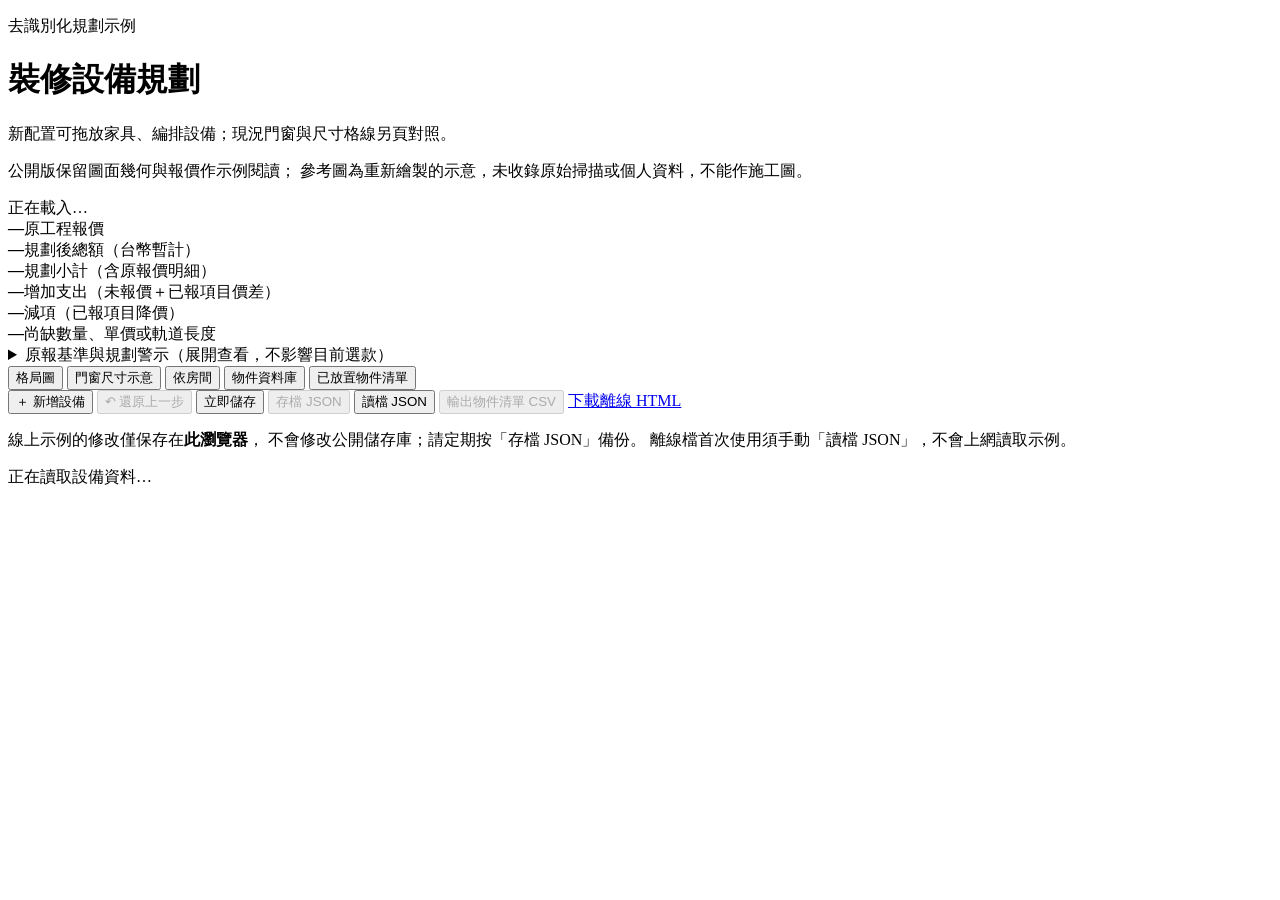
==== extensions/renovation-equipment/assets/index.html @ 35d1a5f0 "Update deidentified V kitchen and guest bath plan Co-authored-by: Copilot App <223556219+Copilot@use" ====
<!doctype html>
<html lang="zh-Hant">
<head>
    <meta charset="utf-8">
    <meta name="viewport" content="width=device-width, initial-scale=1">
    <title>裝修設備規劃</title>
    <link rel="stylesheet" href="/style.css">
</head>
<body>
    <main class="layout">
        <header class="masthead">
            <div>
                <p class="eyebrow">去識別化規劃示例</p>
                <h1>裝修設備規劃</h1>
                <p class="muted">新配置可拖放家具、編排設備；現況門窗與尺寸格線另頁對照。</p>
                <p class="muted">公開版保留圖面幾何與報價作示例閱讀；
                    參考圖為重新繪製的示意，未收錄原始掃描或個人資料，不能作施工圖。</p>
            </div>
            <span id="save-status" role="status" aria-live="polite" data-kind="info">正在載入…</span>
        </header>

        <section class="budget" aria-label="設備與家具預算">
            <div class="quote-baseline">
                <strong id="quote-baseline">—</strong><span>原工程報價</span>
            </div>
            <div class="overall-total">
                <strong id="overall-total">—</strong><span>規劃後總額（台幣暫計）</span>
                <small id="overall-note"></small>
            </div>
            <div><strong id="priced-total">—</strong><span>規劃小計（含原報價明細）</span></div>
            <div><strong id="additional-total">—</strong><span>增加支出（未報價＋已報項目價差）</span></div>
            <div><strong id="reduction-total">—</strong><span>減項（已報項目降價）</span></div>
            <div><strong id="pending-count">—</strong><span>尚缺數量、單價或軌道長度</span></div>
        </section>
        <details class="quote-intro">
            <summary>原報基準與規劃警示（展開查看，不影響目前選款）</summary>
        <p class="muted quote-note"><strong>本段僅解釋歷史原報與示例改案，
            不代表本頁已載入資料；實際選款、數量和金額以目前匯入的 JSON 為準，
            離線版請先讀檔。</strong> 原工程報價 NT$1,959,530 不變，已含門片 9 扇
            NT$114,500、兩浴乾濕分離玻璃 NT$44,000 與防爆膜 NT$6,000，
            臥室2輕隔間 5 坪 × NT$7,000、主浴／工作室滑門軌道
            1.6 米 × NT$1,800；切換選款只試算增減，不重複計原報額度。
            水電原報含開關 15 個 × NT$2,250、崁燈 6 個 × NT$950、
            實體插座 50 個 × NT$1,800、專用迴路 7 條 × NT$4,500、
            弱電 7 條 × NT$3,000；示例電源改案為 51R＋9B＝60 個實體電源、
            9 條配對迴路、另 7 個非電源的 C 埠，相對原報的數量差暫計
            NT$27,000，不額外重計弱電。原報三條冷氣供電標於臥室3外牆側，
            服務機組與其他高負載是否有足夠獨立電路均待電工核定。
            每顆崁燈暫拆燈具 NT$200＋安裝 NT$750 僅供換款試算，非原報材料拆價。
            原報暖風機安裝 2 組 × NT$2,500 只暫借新風機安裝規劃，
            非已核實的新風機施工；衛浴設備安裝 2 套 × NT$8,000
            已含十件標準器具的安裝，另選本體、浴缸改管、感應供電、
            扶手錨固與其他特殊工程不自動涵蓋。
            走廊示例為單支 3m 軌道 NT$340＋4 顆 OSRAM 30W 各 NT$786＋
            暫估安裝 NT$1,200＝NT$4,684；40W 燈頭只是未選候選，
            接頭相容、固定與供電均未核。室內八盞參考 50W 款，
            陽台單獨參考舞光 16W NT$286＋暫估安裝 NT$1,200；
            防潮等級、戶外屋頂與防水線路須核實。
            冷氣示例為主臥、客餐廳兩套 CHIMEI 5.1kW 各 NT$27,980，
            臥室1／2／3及工作室四套 GREE 2.4kW 各 NT$21,032；
            室內外本體合計 NT$140,088，兩種選款均非專業熱負載設計。
            GREE 同型號在商家頁的室內外尺寸標籤互換，室內高度
            29.3／29.6cm 亦不一致，原廠與現場待核。
            臥室2沒有已確認的室外機位或合法管路，
            僅是條件式規劃；另選的窗型款也不會自動取得位置。
            室外機與室內機為一套，只計一次本體，安裝、支架、冷媒管、
            排水、供電和許可費仍待報。
            主、客浴壁掛櫃暫寬 60×深 47cm，主浴原標位保留，
            客浴圖面中心移到 80cm 坐式浴缸水平概念區段右側；
            浴缸本體型號、深度和價格未定，不沿用舊 110cm OVO 的價格，
            圖上相接不代表有施工淨距或已搬移水管；
            鏡櫃仍獨立待選。陽台洗衣機 70.5×68.6cm、
            鐵窗側<strong>瓦斯</strong>烘衣機 73.7×72.1cm 僅按機身示意；
            鐵窗外推約 78cm 尚未扣框架與排氣／維修淨空，
            防雨、瓦斯安全、承重與許可全待核，<strong>嚴禁據圖施工</strong>。
            光學規格不全時光圈僅作瓦數相對示意，絕不虛構 lux。
            暫計總額＝原報＋已知台幣追加－減項；
            外幣未換算，未報本體及施工、稅金與可能的工程變更均未計。</p>
        </details>

        <nav class="tabs" role="tablist" aria-label="設備檢視方式">
            <button type="button" data-view="plan" role="tab" aria-selected="true">格局圖</button>
            <button type="button" data-view="survey" role="tab" aria-selected="false">門窗尺寸示意</button>
            <button type="button" data-view="room" role="tab" aria-selected="false">依房間</button>
            <button type="button" data-view="database" role="tab" aria-selected="false">物件資料庫</button>
            <button type="button" data-view="device" role="tab" aria-selected="false">已放置物件清單</button>
        </nav>
        <div class="toolbar">
            <button type="button" id="add-item" class="primary">＋ 新增設備</button>
            <button type="button" id="undo-last" aria-keyshortcuts="Control+Z"
                disabled>↶ 還原上一步</button>
            <button type="button" id="save-now">立即儲存</button>
            <button type="button" id="save-file" disabled>存檔 JSON</button>
            <button type="button" id="load-file">讀檔 JSON</button>
            <input type="file" id="load-file-input" accept=".json,application/json" hidden
                aria-label="選擇裝修設備規劃 JSON 存檔">
            <button type="button" id="export-items" disabled>輸出物件清單 CSV</button>
            <a id="download-portable" href="/portable.html"
                download="裝修設備規劃-離線版.html">下載離線 HTML</a>
            <button type="button" id="reload" hidden>重新載入</button>
        </div>
        <p id="portable-note" class="muted" hidden>這是可離線開啟的 HTML。
            請按「讀檔 JSON」還原規劃，修改後按「存檔 JSON」下載最新版本；
            JSON 會包含最近一次操作的復原點，重新整理後仍可按「還原上一步」；
            瀏覽器的本機暫存不能取代你的存檔。</p>
        <p class="muted">線上示例的修改僅保存在<strong>此瀏覽器</strong>，
            不會修改公開儲存庫；請定期按「存檔 JSON」備份。
            離線檔首次使用須手動「讀檔 JSON」，不會上網讀取示例。</p>
        <section id="content" aria-label="設備清單"><p class="muted">正在讀取設備資料…</p></section>
    </main>
    <script type="module" src="/app.js"></script>
</body>
</html>
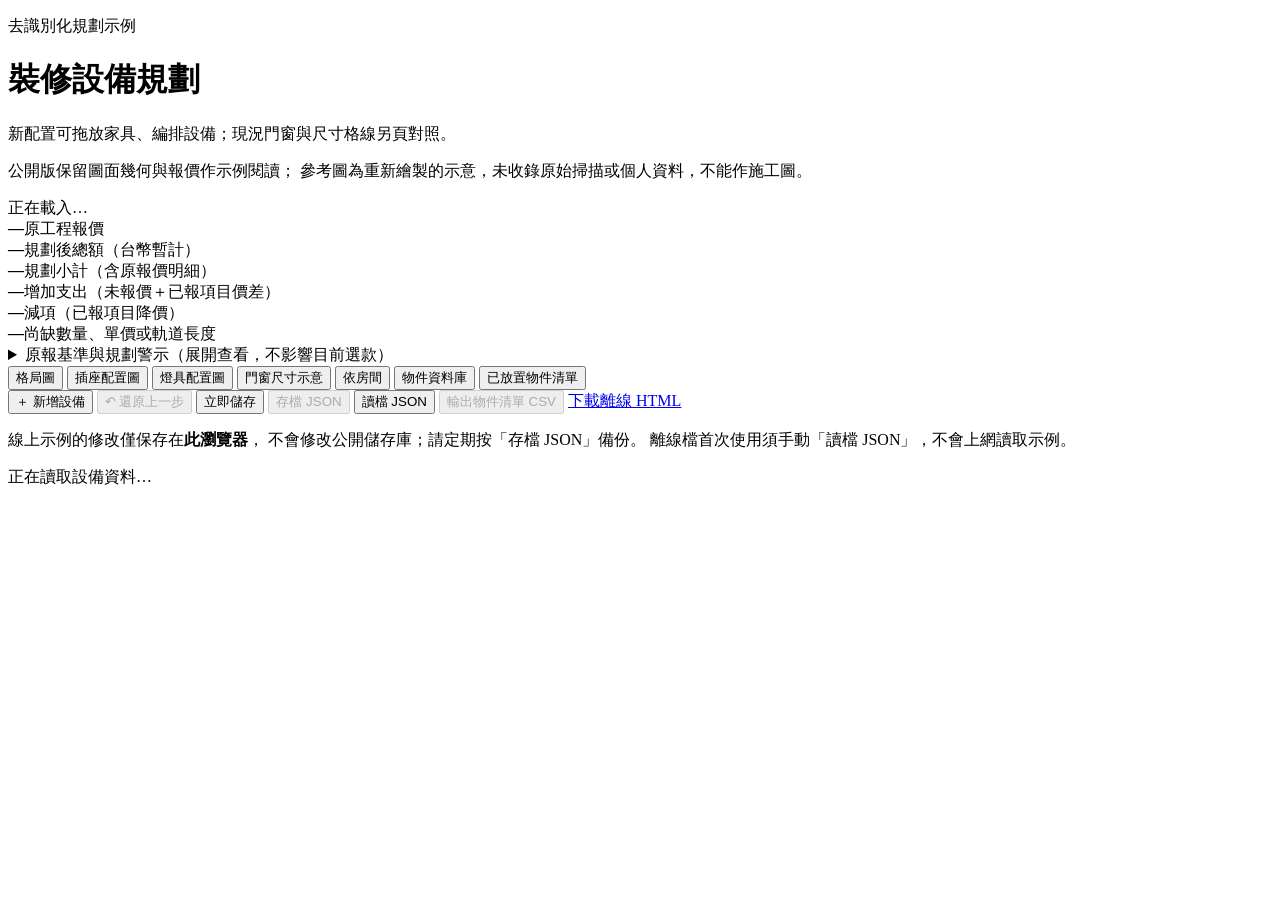
==== commit b7a585df: "Add read-only deidentified outlet and lighting sheets Co-authored-by: Copilot App <223556219+Copilot" ====
--- a/extensions/renovation-equipment/assets/index.html
+++ b/extensions/renovation-equipment/assets/index.html
@@ -69,10 +69,13 @@
             客浴圖面中心移到 80cm 坐式浴缸水平概念區段右側；
             浴缸本體型號、深度和價格未定，不沿用舊 110cm OVO 的價格，
             圖上相接不代表有施工淨距或已搬移水管；
-            鏡櫃仍獨立待選。陽台洗衣機 70.5×68.6cm、
-            鐵窗側<strong>瓦斯</strong>烘衣機 73.7×72.1cm 僅按機身示意；
-            鐵窗外推約 78cm 尚未扣框架與排氣／維修淨空，
-            防雨、瓦斯安全、承重與許可全待核，<strong>嚴禁據圖施工</strong>。
+            鏡櫃仍獨立待選。陽台洗衣機 70.5×68.6cm 仍在右側，
+            <strong>瓦斯</strong>烘衣機 73.7×72.1cm 最新條件式暫位在左側原水槽區；
+            現況泥作水槽僅擬拆、尚未核價／許可。外推洗衣盆82×48cm
+            僅概念尺寸，獨立承重、護欄及合法給排水待核。
+            舊存檔可能仍保留鐵窗烘衣機位置，以目前存檔為準；
+            門口、固定燃氣、獨立排氣、安裝淨距、防雨與施工費均未核，
+            <strong>嚴禁據圖施工</strong>。
             光學規格不全時光圈僅作瓦數相對示意，絕不虛構 lux。
             暫計總額＝原報＋已知台幣追加－減項；
             外幣未換算，未報本體及施工、稅金與可能的工程變更均未計。</p>
@@ -80,6 +83,8 @@
 
         <nav class="tabs" role="tablist" aria-label="設備檢視方式">
             <button type="button" data-view="plan" role="tab" aria-selected="true">格局圖</button>
+            <button type="button" data-view="outlet-sheet" role="tab" aria-selected="false">插座配置圖</button>
+            <button type="button" data-view="lighting-sheet" role="tab" aria-selected="false">燈具配置圖</button>
             <button type="button" data-view="survey" role="tab" aria-selected="false">門窗尺寸示意</button>
             <button type="button" data-view="room" role="tab" aria-selected="false">依房間</button>
             <button type="button" data-view="database" role="tab" aria-selected="false">物件資料庫</button>
@@ -106,7 +111,8 @@
         <p class="muted">線上示例的修改僅保存在<strong>此瀏覽器</strong>，
             不會修改公開儲存庫；請定期按「存檔 JSON」備份。
             離線檔首次使用須手動「讀檔 JSON」，不會上網讀取示例。</p>
-        <section id="content" aria-label="設備清單"><p class="muted">正在讀取設備資料…</p></section>
+        <section id="content" role="tabpanel" aria-label="設備清單">
+            <p class="muted">正在讀取設備資料…</p></section>
     </main>
     <script type="module" src="/app.js"></script>
 </body>
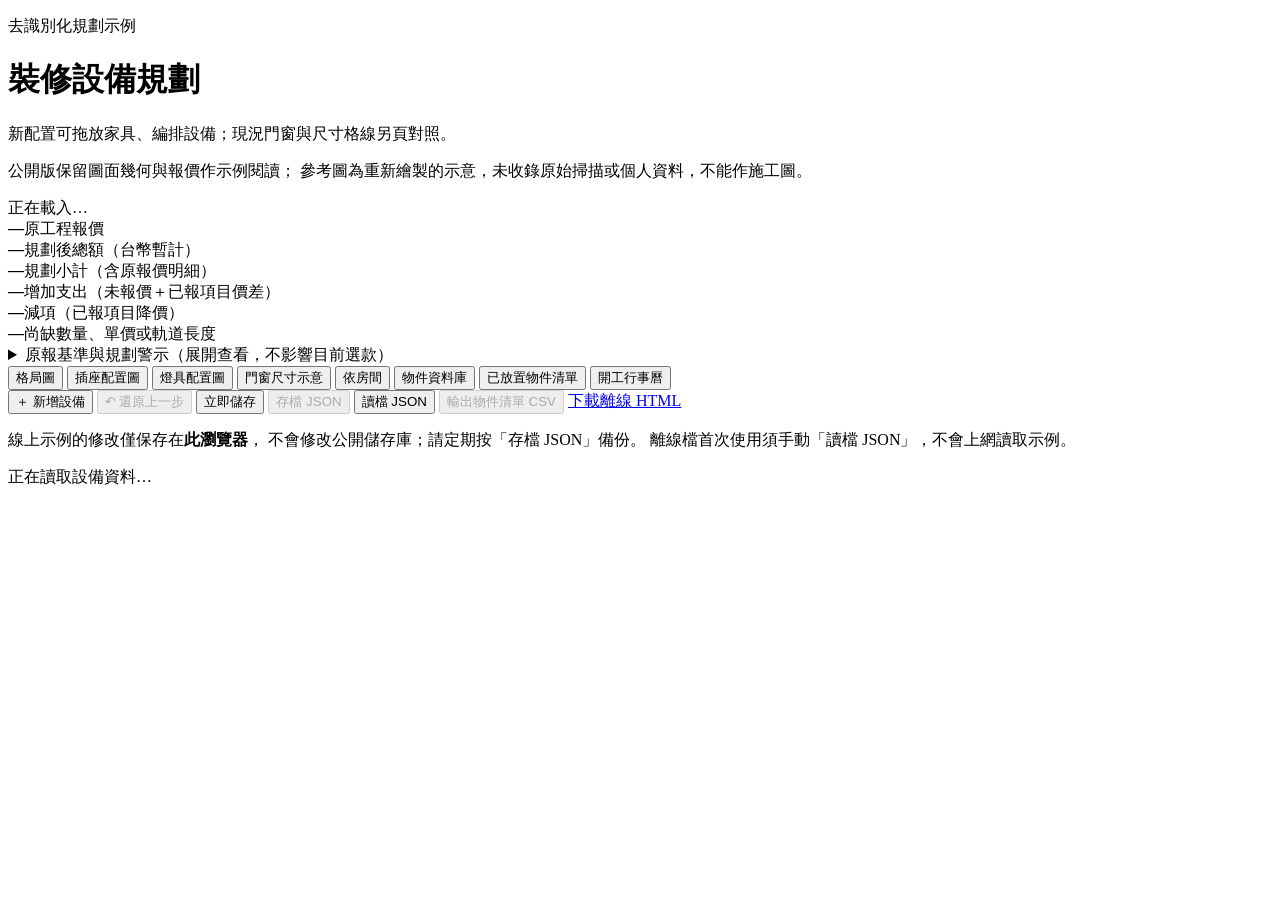
==== commit b50ab263: "Add deidentified construction calendar planning Co-authored-by: Copilot App <223556219+Copilot@users" ====
--- a/extensions/renovation-equipment/assets/index.html
+++ b/extensions/renovation-equipment/assets/index.html
@@ -38,8 +38,14 @@
             不代表本頁已載入資料；實際選款、數量和金額以目前匯入的 JSON 為準，
             離線版請先讀檔。</strong> 原工程報價 NT$1,959,530 不變，已含門片 9 扇
             NT$114,500、兩浴乾濕分離玻璃 NT$44,000 與防爆膜 NT$6,000，
-            臥室2輕隔間 5 坪 × NT$7,000、主浴／工作室滑門軌道
-            1.6 米 × NT$1,800；切換選款只試算增減，不重複計原報額度。
+            臥室2輕隔間 5 坪 × NT$7,000；原報另列「主浴.工作室」
+            滑門軌道 1.6 米 × NT$1,800。示例現依屋主暫分臥室2與
+            臥室3↔工作室各 0.8 米，主浴通客廳改塑鋼平開，
+            原木纖滑門第二組額度改歸臥室3↔工作室、陽台拉門未計算；
+            **已有舊瀏覽器存檔則依其舊配置，絕不自動改動**。
+            木纖滑門原說明含緩衝軌道／軌道盒，與另列軌道範圍可能重複，
+            長度、抵用及施工需廠商核對，不另加原額度或自動退費。
+            切換選款只試算增減，不重複計原報額度。
             水電原報含開關 15 個 × NT$2,250、崁燈 6 個 × NT$950、
             實體插座 50 個 × NT$1,800、專用迴路 7 條 × NT$4,500、
             弱電 7 條 × NT$3,000；示例電源改案為 51R＋9B＝60 個實體電源、
@@ -76,6 +82,15 @@
             舊存檔可能仍保留鐵窗烘衣機位置，以目前存檔為準；
             門口、固定燃氣、獨立排氣、安裝淨距、防雨與施工費均未核，
             <strong>嚴禁據圖施工</strong>。
+            客餐廳靠主浴入口另有掃拖機器人／自動上下水條件式暫位，
+            圖示非實機尺寸；門扇、逃生、給排水、供電與機器／施工價格均未核，
+            未指定插座或迴路，不得據圖穿牆、接線或施工。
+            「開工行事曆」另列 2026 年 10 月至 2027 年 1 月的
+            13 筆<strong>可離線編輯的暫排工項</strong>，
+            可單月或完整展開閱讀；週日休假標記與施工條週日中斷僅為
+            示例顯示規則，原始起迄不順延，實際休工及工期須與承包商確認。
+            台灣假日與農曆僅作參考；
+            不連接 Google 行事曆，不會自動同步或增加工程費。
             光學規格不全時光圈僅作瓦數相對示意，絕不虛構 lux。
             暫計總額＝原報＋已知台幣追加－減項；
             外幣未換算，未報本體及施工、稅金與可能的工程變更均未計。</p>
@@ -89,6 +104,7 @@
             <button type="button" data-view="room" role="tab" aria-selected="false">依房間</button>
             <button type="button" data-view="database" role="tab" aria-selected="false">物件資料庫</button>
             <button type="button" data-view="device" role="tab" aria-selected="false">已放置物件清單</button>
+            <button type="button" data-view="calendar" role="tab" aria-selected="false">開工行事曆</button>
         </nav>
         <div class="toolbar">
             <button type="button" id="add-item" class="primary">＋ 新增設備</button>
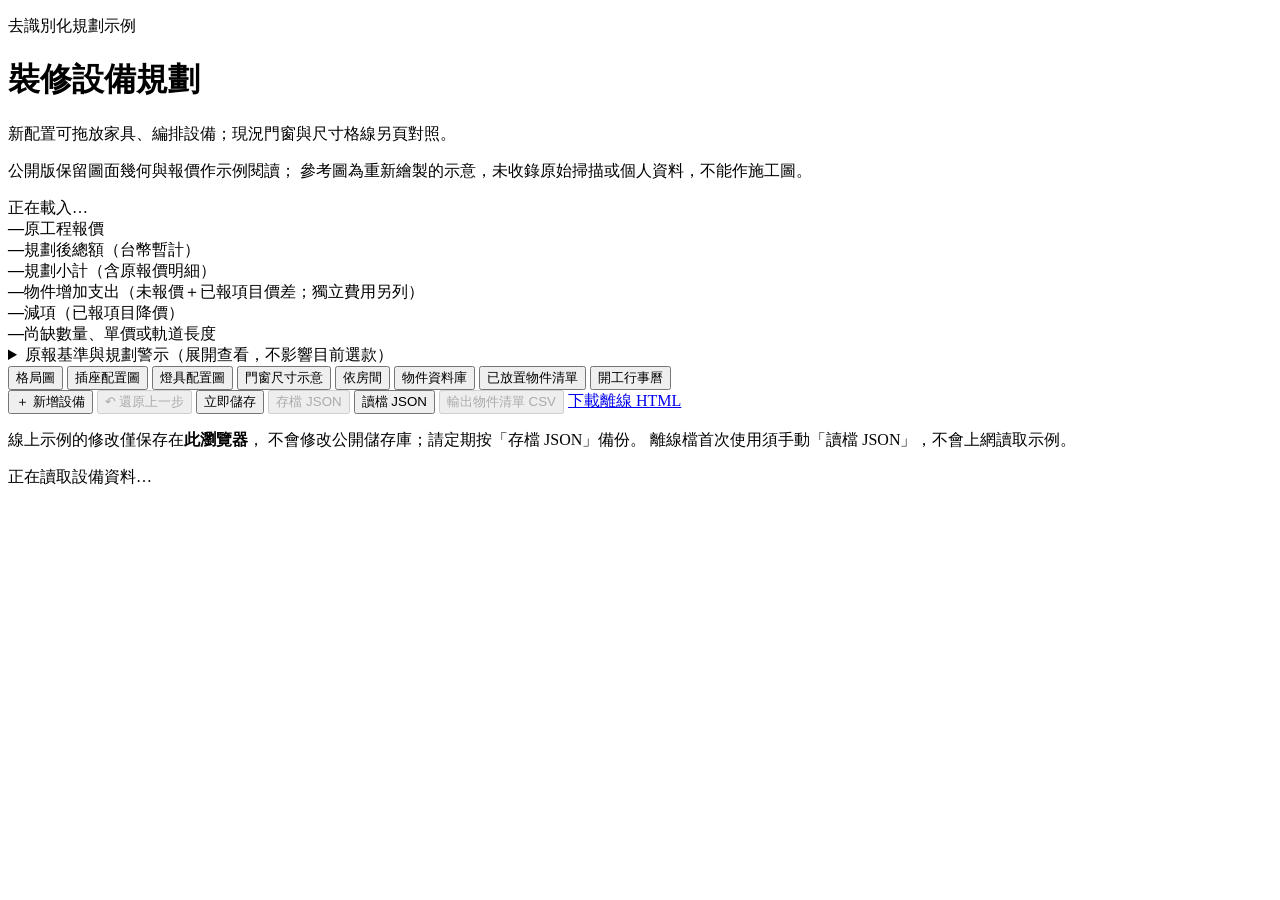
==== commit f2ec61df: "Add independent management committee cleaning fee Co-authored-by: Copilot App <223556219+Copilot@use" ====
--- a/extensions/renovation-equipment/assets/index.html
+++ b/extensions/renovation-equipment/assets/index.html
@@ -28,7 +28,12 @@
                 <small id="overall-note"></small>
             </div>
             <div><strong id="priced-total">—</strong><span>規劃小計（含原報價明細）</span></div>
-            <div><strong id="additional-total">—</strong><span>增加支出（未報價＋已報項目價差）</span></div>
+            <div><strong id="additional-total">—</strong><span>物件增加支出（未報價＋已報項目價差；獨立費用另列）</span></div>
+            <div id="management-fee-budget" hidden>
+                <strong id="management-fee-total">—</strong>
+                <span>管委會施工期間清潔費（原報價外）</span>
+                <small id="management-fee-note"></small>
+            </div>
             <div><strong id="reduction-total">—</strong><span>減項（已報項目降價）</span></div>
             <div><strong id="pending-count">—</strong><span>尚缺數量、單價或軌道長度</span></div>
         </section>
@@ -91,6 +96,9 @@
             示例顯示規則，原始起迄不順延，實際休工及工期須與承包商確認。
             台灣假日與農曆僅作參考；
             不連接 Google 行事曆，不會自動同步或增加工程費。
+            新版匿名示例另列管委會清潔費 110 個日曆日 × NT$100
+            ＝NT$11,000（含 15 個週日），原報及原工程清潔 NT$35,000 不變；
+            舊瀏覽器存檔不會自動加費，以目前載入的資料為準。
             光學規格不全時光圈僅作瓦數相對示意，絕不虛構 lux。
             暫計總額＝原報＋已知台幣追加－減項；
             外幣未換算，未報本體及施工、稅金與可能的工程變更均未計。</p>
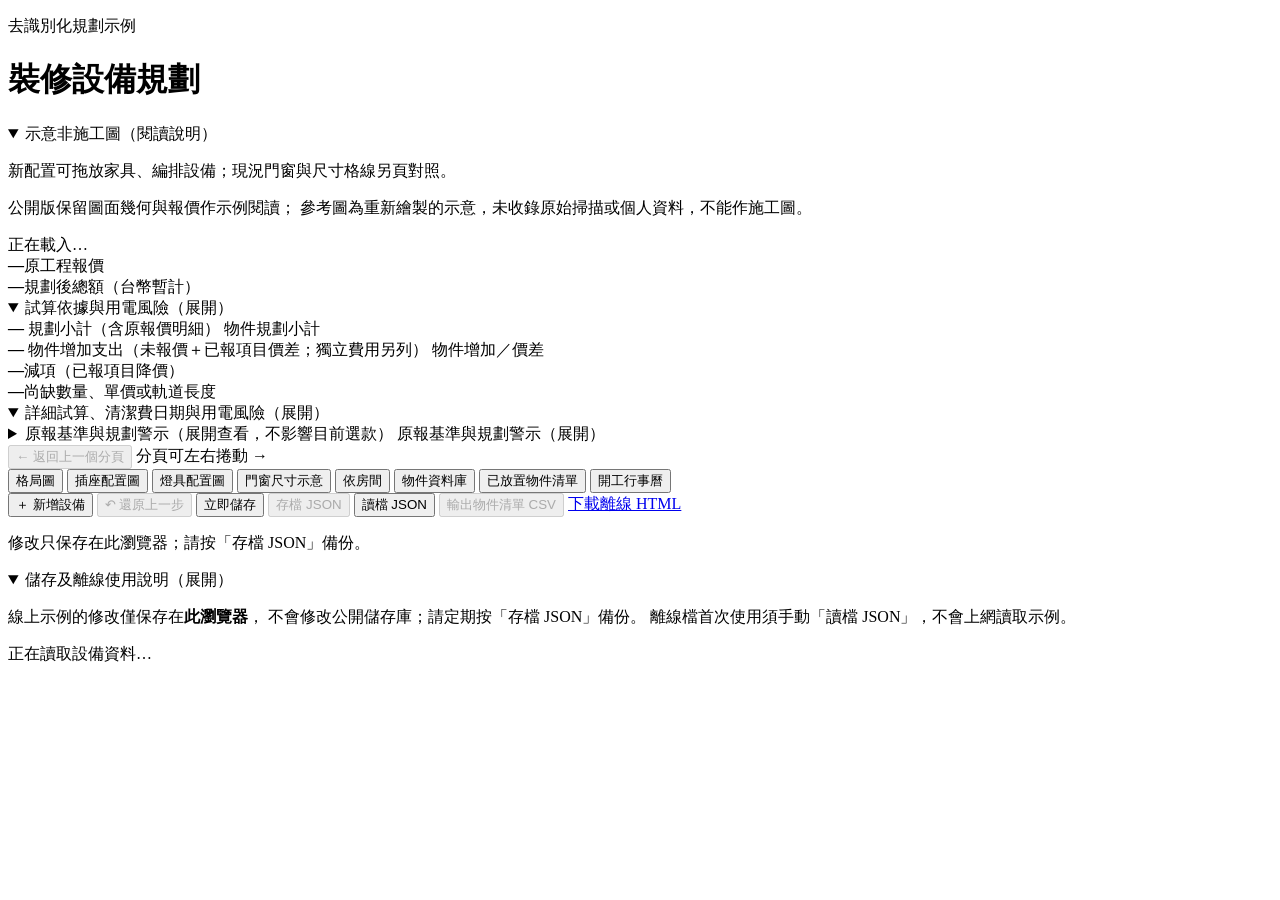
==== commit 799c6327: "Improve public planner mobile readability and navigation Co-authored-by: Copilot App <223556219+Copi" ====
--- a/extensions/renovation-equipment/assets/index.html
+++ b/extensions/renovation-equipment/assets/index.html
@@ -11,10 +11,13 @@
         <header class="masthead">
             <div>
                 <p class="eyebrow">去識別化規劃示例</p>
-                <h1>裝修設備規劃</h1>
-                <p class="muted">新配置可拖放家具、編排設備；現況門窗與尺寸格線另頁對照。</p>
-                <p class="muted">公開版保留圖面幾何與報價作示例閱讀；
-                    參考圖為重新繪製的示意，未收錄原始掃描或個人資料，不能作施工圖。</p>
+                <h1 id="planner-title" tabindex="-1">裝修設備規劃</h1>
+                <details class="mobile-secondary masthead-background" data-mobile-secondary open>
+                    <summary>示意非施工圖（閱讀說明）</summary>
+                    <p class="muted">新配置可拖放家具、編排設備；現況門窗與尺寸格線另頁對照。</p>
+                    <p class="muted">公開版保留圖面幾何與報價作示例閱讀；
+                        參考圖為重新繪製的示意，未收錄原始掃描或個人資料，不能作施工圖。</p>
+                </details>
             </div>
             <span id="save-status" role="status" aria-live="polite" data-kind="info">正在載入…</span>
         </header>
@@ -25,20 +28,37 @@
             </div>
             <div class="overall-total">
                 <strong id="overall-total">—</strong><span>規劃後總額（台幣暫計）</span>
-                <small id="overall-note"></small>
+                <small id="budget-essentials"></small>
+                <details class="mobile-secondary budget-explanation" data-mobile-secondary open>
+                    <summary>試算依據與用電風險（展開）</summary>
+                    <small id="overall-note"></small>
+                </details>
             </div>
-            <div><strong id="priced-total">—</strong><span>規劃小計（含原報價明細）</span></div>
-            <div><strong id="additional-total">—</strong><span>物件增加支出（未報價＋已報項目價差；獨立費用另列）</span></div>
+            <div><strong id="priced-total">—</strong>
+                <span class="desktop-title">規劃小計（含原報價明細）</span>
+                <span class="mobile-title">物件規劃小計</span></div>
+            <div><strong id="additional-total">—</strong>
+                <span class="desktop-title">物件增加支出（未報價＋已報項目價差；獨立費用另列）</span>
+                <span class="mobile-title">物件增加／價差</span></div>
             <div id="management-fee-budget" hidden>
                 <strong id="management-fee-total">—</strong>
-                <span>管委會施工期間清潔費（原報價外）</span>
-                <small id="management-fee-note"></small>
+                <span class="desktop-title">管委會施工期間清潔費（原報價外）</span>
+                <span class="mobile-title">管委會清潔費（原報外）</span>
+                <small id="management-fee-short"></small>
+                <details class="mobile-secondary budget-explanation" data-mobile-secondary open>
+                    <summary>清潔費日期與計算（展開）</summary>
+                    <small id="management-fee-note"></small>
+                </details>
             </div>
             <div><strong id="reduction-total">—</strong><span>減項（已報項目降價）</span></div>
             <div><strong id="pending-count">—</strong><span>尚缺數量、單價或軌道長度</span></div>
         </section>
+        <details class="mobile-secondary mobile-budget-details" data-mobile-secondary open>
+            <summary>詳細試算、清潔費日期與用電風險（展開）</summary>
+        </details>
         <details class="quote-intro">
-            <summary>原報基準與規劃警示（展開查看，不影響目前選款）</summary>
+            <summary><span class="desktop-title">原報基準與規劃警示（展開查看，不影響目前選款）</span>
+                <span class="mobile-title">原報基準與規劃警示（展開）</span></summary>
         <p class="muted quote-note"><strong>本段僅解釋歷史原報與示例改案，
             不代表本頁已載入資料；實際選款、數量和金額以目前匯入的 JSON 為準，
             離線版請先讀檔。</strong> 原工程報價 NT$1,959,530 不變，已含門片 9 扇
@@ -104,7 +124,13 @@
             外幣未換算，未報本體及施工、稅金與可能的工程變更均未計。</p>
         </details>
 
-        <nav class="tabs" role="tablist" aria-label="設備檢視方式">
+        <div class="mobile-tab-controls">
+            <button type="button" id="previous-tab" disabled
+                aria-label="返回上一個分頁">← 返回上一個分頁</button>
+            <span id="tab-scroll-hint">分頁可左右捲動 →</span>
+        </div>
+        <nav class="tabs" role="tablist" aria-label="設備檢視方式"
+            aria-describedby="tab-scroll-hint">
             <button type="button" data-view="plan" role="tab" aria-selected="true">格局圖</button>
             <button type="button" data-view="outlet-sheet" role="tab" aria-selected="false">插座配置圖</button>
             <button type="button" data-view="lighting-sheet" role="tab" aria-selected="false">燈具配置圖</button>
@@ -128,16 +154,22 @@
                 download="裝修設備規劃-離線版.html">下載離線 HTML</a>
             <button type="button" id="reload" hidden>重新載入</button>
         </div>
-        <p id="portable-note" class="muted" hidden>這是可離線開啟的 HTML。
-            請按「讀檔 JSON」還原規劃，修改後按「存檔 JSON」下載最新版本；
-            JSON 會包含最近一次操作的復原點，重新整理後仍可按「還原上一步」；
-            瀏覽器的本機暫存不能取代你的存檔。</p>
-        <p class="muted">線上示例的修改僅保存在<strong>此瀏覽器</strong>，
-            不會修改公開儲存庫；請定期按「存檔 JSON」備份。
-            離線檔首次使用須手動「讀檔 JSON」，不會上網讀取示例。</p>
+        <p class="mobile-backup-cue">修改只保存在此瀏覽器；請按「存檔 JSON」備份。</p>
+        <details class="mobile-secondary backup-details" data-mobile-secondary open>
+            <summary>儲存及離線使用說明（展開）</summary>
+            <p id="portable-note" class="muted" hidden>這是可離線開啟的 HTML。
+                請按「讀檔 JSON」還原規劃，修改後按「存檔 JSON」下載最新版本；
+                JSON 會包含最近一次操作的復原點，重新整理後仍可按「還原上一步」；
+                瀏覽器的本機暫存不能取代你的存檔。</p>
+            <p class="muted">線上示例的修改僅保存在<strong>此瀏覽器</strong>，
+                不會修改公開儲存庫；請定期按「存檔 JSON」備份。
+                離線檔首次使用須手動「讀檔 JSON」，不會上網讀取示例。</p>
+        </details>
         <section id="content" role="tabpanel" aria-label="設備清單">
             <p class="muted">正在讀取設備資料…</p></section>
     </main>
+    <button type="button" id="back-to-top" hidden
+        aria-label="回到頁首">↑ 回到頁首</button>
     <script type="module" src="/app.js"></script>
 </body>
 </html>
